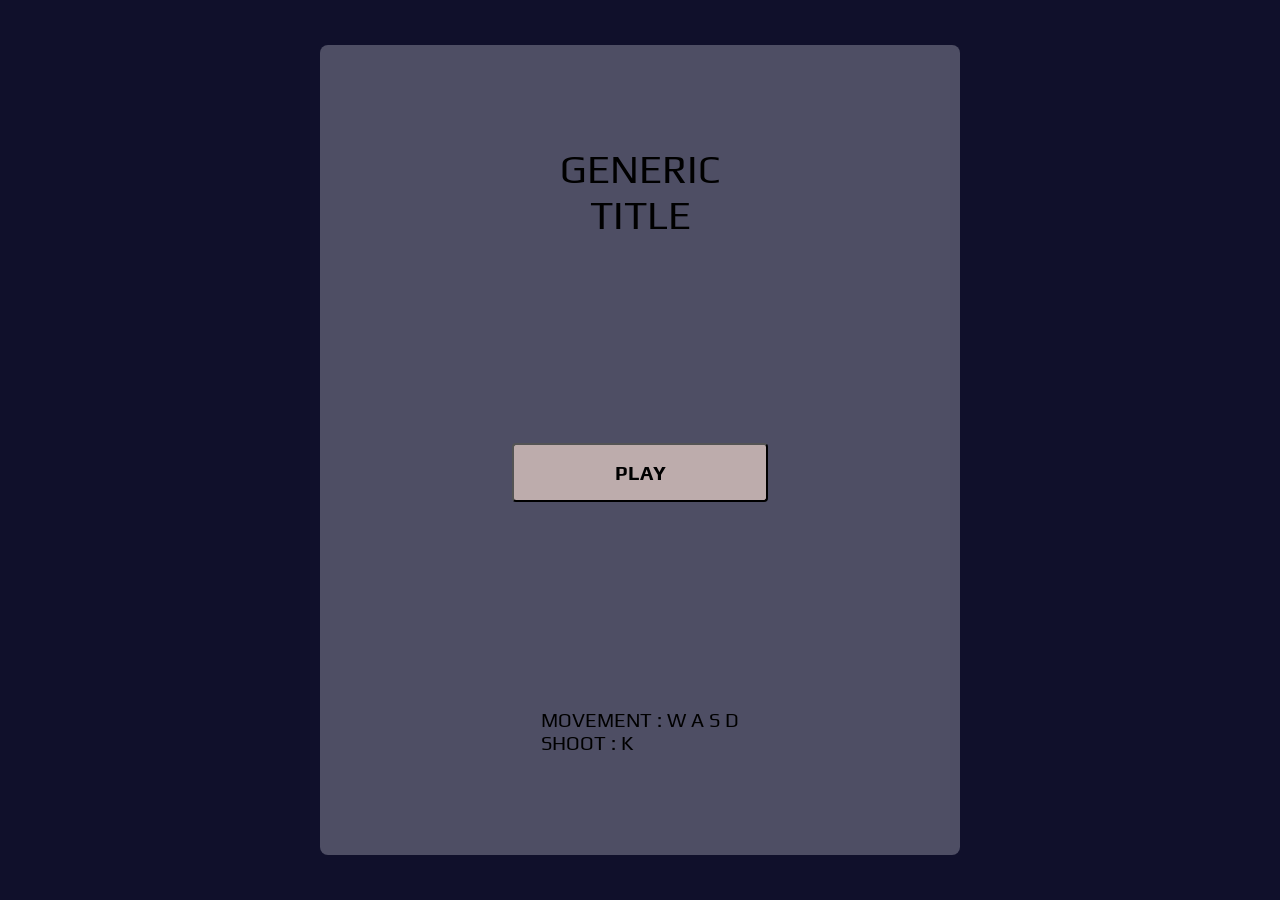
==== aerialassault-abishek/index.html @ ea2664b1 "mvp complete for desktop" ====
<!DOCTYPE html>
<html lang="en">
  <head>
    <meta charset="UTF-8" />
    <meta http-equiv="X-UA-Compatible" content="IE=edge" />
    <meta name="viewport" content="width=device-width, initial-scale=1.0" />
    <link rel="stylesheet" href="style.css" />
    <link rel="preconnect" href="https://fonts.googleapis.com" />
    <link rel="preconnect" href="https://fonts.gstatic.com" crossorigin />
    <link
      href="https://fonts.googleapis.com/css2?family=Play&display=swap"
      rel="stylesheet"
    />
    <script src="script.js" defer></script>
    <title>Survive!</title>
  </head>
  <body>
    <!-- Start menu -->
    <div id="start-screen" class="screen">
      <div class="container">
        <div class="title">GENERIC TITLE</div>
        <div class="button-section">
        <div class="play">
            <button id="play-button">PLAY</button>
        </div>
        </div>
        <div class="instructions">
          <p>MOVEMENT : W A S D</p>
          <p>SHOOT : K</p>
        </div>
    </div>
    </div>
    <!-- Actual game screen -->
    <div class="screen" id="game-area">
    <div id="ui">
      <div id="score-section">
        <p>SCORE :</p>
        <p id="actual-score">0</p>
      </div>
    </div>
    <canvas id="main-canvas"></canvas>
    <img src="/images/1.png" alt="" class="background-image" />
    <img src="/images/2.png" alt="" class="background-image" />
    <img src="/images/3.png" alt="" class="background-image" />
    <img src="/images/4.png" alt="" class="background-image" />
    <img src="/images/rocket.png" alt="" id="player-image" />
    <img src="/images/black-rocket.png" alt="" id="enemy-image" />
    <img src="/images/bullet.svg" alt="" id="bullet" />
    <img src="/images/shroom-smol.png" alt="" id="invincible" />
    <img src="/images/final-bolt.png" alt="" id="speed-up">
    <img src="/images/final-death-image.png" alt="" id="enemy-image-death" />
    <img src="/images/white-rocket.png" alt="" id="invincible-player">
    <audio src="audio/actual-bgm.wav" id="bgm"></audio>
    <audio src="audio/enemy-death.wav" id="enemy-death"></audio>
    <audio src="audio/player-death.wav" id="player-death"></audio>
    </div>
    <!-- Game over menu, can only navigate back to game -->
    <div class="screen" id="game-over">
      <div class="container">
        <div class="title">GAME OVER!</div>
        <div class="button-section">
        <div class="play">
            <button id="retry-button">TRY AGAIN</button>
            <button id="main-menu-button">BACK TO MAIN MENU</button>
        </div>
        </div>
    </div>
    </div>
  </body>
</html>
---- aerialassault-abishek/style.css ----
* {
  margin: 0px;
  padding: 0px;
}
html
{
  height : 100vh;
}
body
{
  height : 100%;
  font-family: "Play", sans-serif;
}
img,
audio, .screen {
  display: none;
}
#start-screen, #game-over
{
  justify-content: center;
  align-items: center;
  width: 100%;
  height: 100%;
  background-color: rgb(16, 16, 43);
}
.instructions
{
  font-size : 1.25rem;
}
.container
{
  display: flex;
  border-radius: 8px;
  flex-direction: column;
  justify-content: space-around;
  align-items: center;
  width : 50%;
  height : 90%;
  background-color: rgb(78, 78, 100);
}
.container .title
{
  font-size: 2.5rem;
  width : 40%;
  text-align: center;
}
.button-section
{
  width : 40%;
}
.button-section button
{
  border-radius: 4px;
  background-color: rgb(189, 172, 172);
  font-family: "Play", sans-serif;
  font-size : 1.25rem;
  font-weight : 600;
  display: block;
  padding : 1rem;
  margin : 0.25rem 0rem;
  width : 100%;
}
#game-area
{
  width : 100%;
  height : 100%;
  background-color: black;
  flex-direction: column;
  align-items: center;
  justify-content: center;
}
#ui {
  font-family: "Play", sans-serif;
  width: 90%;
  display: flex;
  justify-content: space-between;
  height: 5%;
}
#score-section {
  background-color: rgb(25, 25, 180);
  color: white;
  display: flex;
  justify-content: space-around;
  align-items: center;
  width: 15%;
  border: 1px solid white;
}
#main-canvas {
  image-rendering: pixelated;
  width: 90%;
  height: 80%;
  /* position: absolute;
    top : 50%;
    left : 50%;
    transform: translate(-50%, -50%); */
  border: 1px solid black;
}
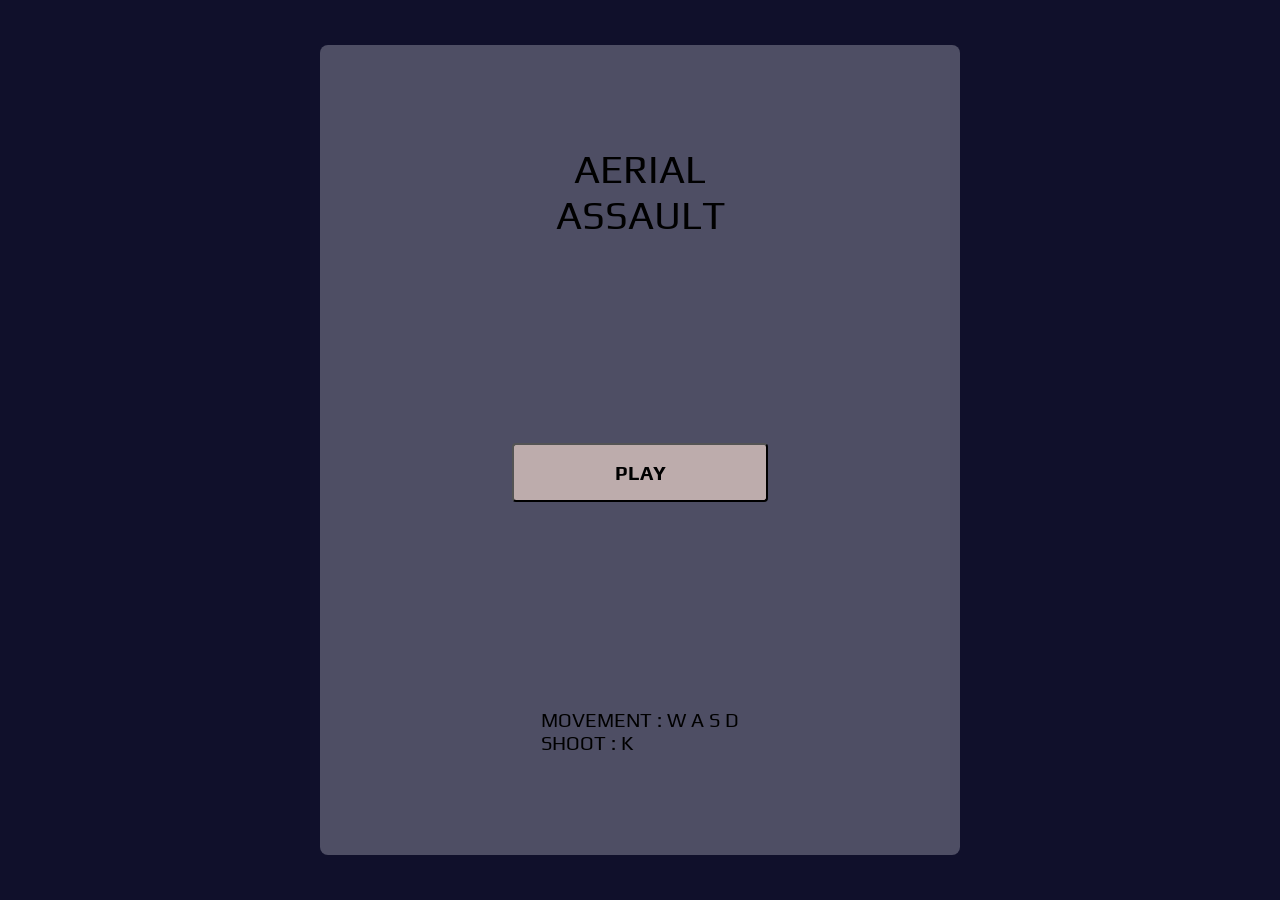
==== commit e6edd9ee: "Added proper name in-game, removed some redundant audio files" ====
--- a/aerialassault-abishek/index.html
+++ b/aerialassault-abishek/index.html
@@ -18,7 +18,7 @@
     <!-- Start menu -->
     <div id="start-screen" class="screen">
       <div class="container">
-        <div class="title">GENERIC TITLE</div>
+        <div class="title">AERIAL ASSAULT</div>
         <div class="button-section">
         <div class="play">
             <button id="play-button">PLAY</button>
